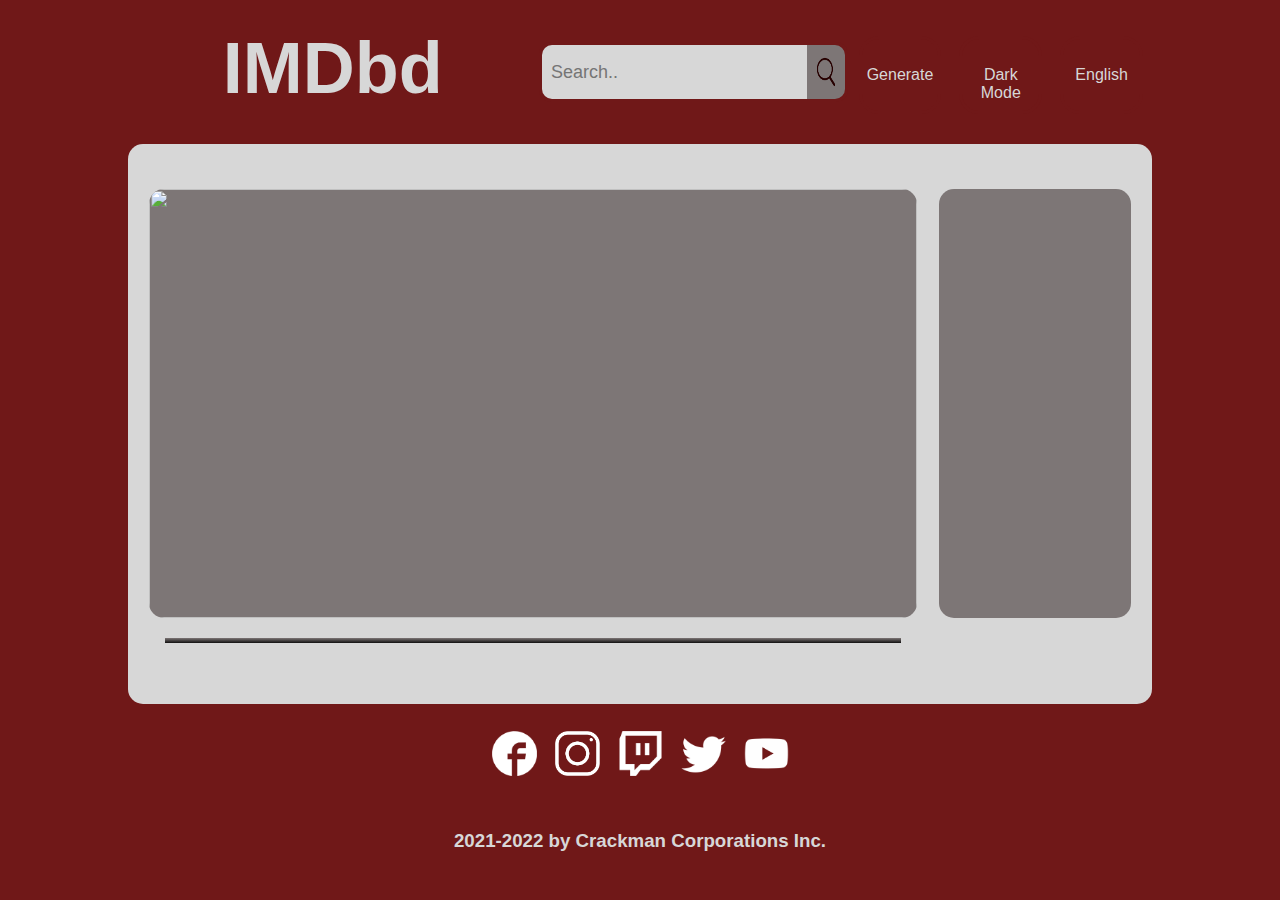
==== index.html @ bc6fa50c "Added files" ====
<!DOCTYPE html>
<html lang="en">
<head>
    <meta charset="UTF-8">
    <meta http-equiv="X-UA-Compatible" content="IE=edge">
    <meta name="viewport" content="width=device-width, initial-scale=1.0">
    <title>MooVee</title>
    <link rel="stylesheet" href="index.css">
    <!-- <script src="https://ajax.googleapis.com/ajax/libs/jquery/3.6.0/jquery.min.js"></script> -->
</head>
<body>
    <header>
        <h1 id="navname">IMDbd</h1>
        <div id="flexnav">
            <div class="searcher">
                <form id="searchbar" action="#">
                    <input  id="search" type="text" placeholder="Search..">
                    <button id="searchbtn" type="submit"> <img id="searchimg" src="images/search.png" alt="search icon"></button>
                </form>
            </div>

            <a class="navbtn" href="#" onclick="createMovies()">Generate</a>
            <a class="navbtn" href="#" onclick="darkMode()">Dark Mode</a>
            <a class="navbtn" href="#">English</a>
        </div>
    </header>
    <div id="container">
        <div id="featured"> 

            <div id="featmain">
                <img id="featuredimg" name="slide" src="" alt="">
                <div class="round-time-bar" data-style="smooth" style="--duration: 5;"><div></div></div>
            </div>

            <div id="featside"></div>
        </div>


        <!-- <div class="movie"></div>
        <div class="movie"></div>
        <div class="movie"></div>
        <div class="movie"></div>
        <div class="movie"></div>
        <div class="movie"></div>
        <div class="movie"></div>
        <div class="movie"></div>
        <div class="movie"></div>
        <div class="movie"></div>
        <div class="movie"></div>
        <div class="movie"></div>
        <div class="movie"></div>
        <div class="movie"></div>
        <div class="movie"></div>
        <div class="movie"></div>
        <div class="movie"></div>
        <div class="movie"></div>
        <div class="movie"></div>
        <div class="movie"></div>
        <div class="movie"></div>
        <div class="movie"></div>
        <div class="movie"></div>
        <div class="movie"></div>  -->
    </div>
    <footer>
        <div class="flexcont">
            <img class="socials" src="images/facebook.png" alt="Facebook">
            <img class="socials" src="images/instagram.png" alt="Instagram">
            <img class="socials" src="images/twitch.png" alt="Twitch">
            <img class="socials" src="images/twitter.png" alt="Twitter">
            <img class="socials" src="images/youtube.png" alt="youtube">
        </div>
        <div class="flexcont"><h3 id="copyright">2021-2022 by Crackman Corporations Inc.</h3></div>

    </footer>

    
    <script src="index.js"></script>
</body>
</html>
---- index.css ----
/*
    https://www.color-hex.com/color-palette/98018 


/* General */

*{
    margin: 0;
    padding: 0;
    font-family: 'Trebuchet MS', sans-serif;
}

body{
    background-color: #701818;
}

/* Dark-mode */

.dark-mode{
    background-color: #100f0f;
    color: #d7d7d7;
  }


/* Navbar */

header{
    background-color: #701818;
    width: 80vw;
    height: 10vh;
    margin: auto;
    display: flex;
    padding: 3vh 0 3vh 0;
    justify-content: space-between;
}

#navname{
    color: #d7d7d7;
    width: 40vw;
    height: 10vh;
    font-size: 8vh;
    text-align: center;
}

#navname:hover{
    font-size: 8.5vh;
    color: white;
    cursor: pointer;
}

#flexnav{
    width: 60vw;
    height: 10vh;
    display: flex;
    flex-direction: row;
    justify-content: flex-end;
}

/* Search */

#search{
    background-color: #d7d7d7;
    width: 20vw;
    height: 6vh;
    border: none;
    border-radius: 10px 0 0 10px;
    padding-left: 1vh;
    font-size: 2vh;
}

#searchbtn{
    width: 3vw;
    height: 6vh;
    background-color: #7d7676;
    font-size: 2vh;
    border: none;
    border-radius: 0 10px 10px 0;
    cursor: pointer;
    float: right;
}

#searchimg{
    margin-top: 0.5vh;
    width: 2vw;
    height: 4vh;
}

.searcher{
    height: 6.63vh;
    border: 3px solid #701818;
    border-radius: 12px;
    box-sizing: border-box;
    margin: auto auto;

}

.searcher:hover{
    border: 3px solid #4c0e0e;
}

.navbtn{
    background-color: #701818;
    color: #d7d7d7;
    width: 6vw;
    height: 5vh;
    margin: 1vh;
    padding-top: 3vh;
    text-align: center;
    text-decoration: none;
    border: 3px solid #701818;
    border-radius: 20px;

    box-shadow: inset 0 0 0 0 #701818;
    transition: color .3s ease-in-out, box-shadow .3s ease-in-out;

}

.navbtn:hover{
    border: 3px solid #4c0e0e;
    box-shadow: inset 200px 0 0 0 #bd1a1a;;
}


/* Featured*/

#featured{
    width: 100%;
    height: 36vw;
    padding-bottom: 1vh;
    display: flex;
    flex-direction: row;
    justify-content: space-evenly;
}

#featmain{
    background-color: #7d7676;
    width: 60vw;
    height: 33.5vw;
    border-radius: 15px;
}


#featuredimg{
    width: 60vw;
    height: 33.5vw;
    border-radius: 15px;
}

#featside{
    background-color: #7d7676;
    width: 15vw;
    height: 33.5vw;
    border-radius: 15px;
}


/* Round time bar */ 

.round-time-bar {
  margin: 1rem;
  overflow: hidden;
}

.round-time-bar div {
  height: 5px;
  animation: roundtime calc(var(--duration) * 1s) steps(var(--duration)) forwards;
  transform-origin: left center;
  background: linear-gradient(to bottom, #7d7676, #100f0f);
}

.round-time-bar[data-style="smooth"] div {
  animation: roundtime calc(var(--duration) * 1s) linear infinite forwards;
}

@keyframes roundtime {
  to{ transform: scaleX(0); }
}



/* Movie Flexbox */

#container{
    background-color: #d7d7d7;
    width: 80vw;
    height: 100%;
    padding: 5vh 0 5vh 0;
    margin: auto ;
    display: flex;
    flex-direction: row;
    justify-content: space-evenly;
    flex-wrap: wrap;
    border-radius: 15px;

}

.movie{
    width: 10vw;
    height: 14vw;
    margin: 3vh 1vw 3vh 1vw;
    border: 3px solid #100f0f;
    border-radius: 10px;
    transition: 0.3s;

}

.movie:hover{
    width: 12vw;
    height: 16vw;
    margin: 0;
    cursor: pointer;
    background-color: #7d7676;
}


/* Footer */ 

footer{
    width: 80vw;
    height: 20vh;
    background-color: #701818;
    margin: auto;
}

.flexcont{
    display: flex;
    flex-direction: row;
    justify-content: center;
}

.socials{
    width: 5vh;
    height: 5vh;
    margin: 3vh 1vh 1vh 1vh;
    cursor: pointer;

}

#copyright{
    color: #d7d7d7;
    margin: 5vh 0 0 0 ;
}
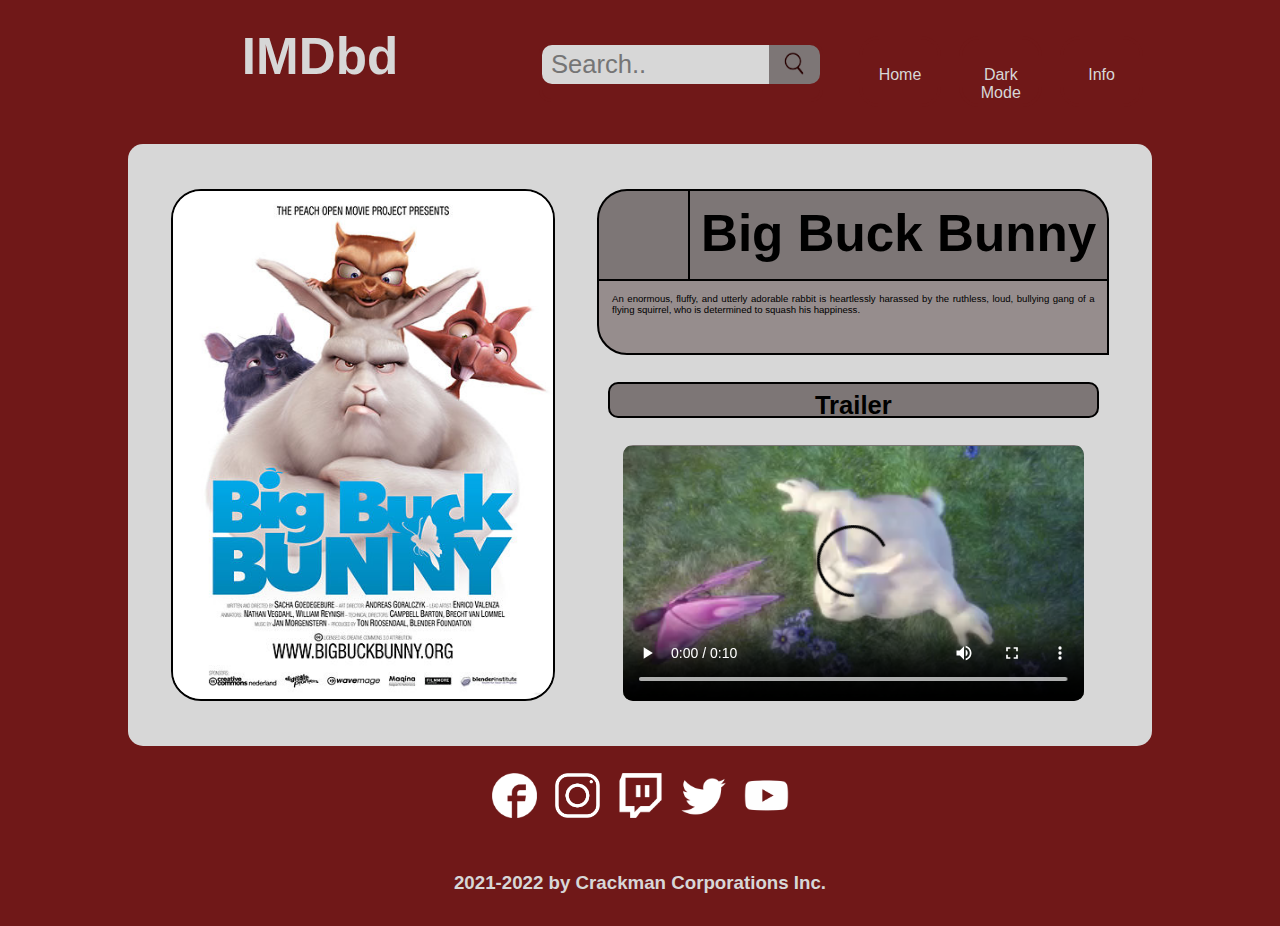
==== commit b2598f52: "Removed unnecessary files" ====
--- a/index.html
+++ b/index.html
@@ -6,68 +6,48 @@
     <meta name="viewport" content="width=device-width, initial-scale=1.0">
     <title>MooVee</title>
     <link rel="stylesheet" href="index.css">
-    <!-- <script src="https://ajax.googleapis.com/ajax/libs/jquery/3.6.0/jquery.min.js"></script> -->
+    <script src="https://ajax.googleapis.com/ajax/libs/jquery/3.6.0/jquery.min.js"></script>
 </head>
 <body>
     <header>
-        <h1 id="navname">IMDbd</h1>
+        <a href="index.html"><h1 id="navname">IMDbd</h1></a>
         <div id="flexnav">
             <div class="searcher">
                 <form id="searchbar" action="#">
                     <input  id="search" type="text" placeholder="Search..">
-                    <button id="searchbtn" type="submit"> <img id="searchimg" src="images/search.png" alt="search icon"></button>
+                    <button id="searchbtn" onclick="notWorking()" type="submit"> <img id="searchimg" src="images/search.png" alt="search icon"></button>
                 </form>
             </div>
 
-            <a class="navbtn" href="#" onclick="createMovies()">Generate</a>
+            <a class="navbtn" href="index.html">Home</a>
             <a class="navbtn" href="#" onclick="darkMode()">Dark Mode</a>
-            <a class="navbtn" href="#">English</a>
+            <a class="navbtn" href="information.html">Info</a>
         </div>
     </header>
     <div id="container">
-        <div id="featured"> 
-
-            <div id="featmain">
-                <img id="featuredimg" name="slide" src="" alt="">
-                <div class="round-time-bar" data-style="smooth" style="--duration: 5;"><div></div></div>
+        <div class="infocont">
+            <img class="infoimg" src="images/bbbposter.jpeg" alt="The image container whrere posters from the API is placed, currently features the poster for the movie Big Buck Bunny as a placeholder">
+            <div class="infoside">
+                <div class="infoheader">
+                    <div src="" class="inforating"></div>
+                    <h1 class="infotitle">Big Buck Bunny</h1>
+                </div>
+                <p class="infodesc">An enormous, fluffy, and utterly adorable rabbit is heartlessly harassed by the ruthless, loud, bullying gang of a flying squirrel, who is determined to squash his happiness.</p>
+                <h3 class="infotrailerbar">Trailer</h3>
+                <div class="infovideobox">
+                    <video src="images/mov_bbb.mp4" class="infovideo" controls></video>
+                </div>
             </div>
-
-            <div id="featside"></div>
         </div>
 
-
-        <!-- <div class="movie"></div>
-        <div class="movie"></div>
-        <div class="movie"></div>
-        <div class="movie"></div>
-        <div class="movie"></div>
-        <div class="movie"></div>
-        <div class="movie"></div>
-        <div class="movie"></div>
-        <div class="movie"></div>
-        <div class="movie"></div>
-        <div class="movie"></div>
-        <div class="movie"></div>
-        <div class="movie"></div>
-        <div class="movie"></div>
-        <div class="movie"></div>
-        <div class="movie"></div>
-        <div class="movie"></div>
-        <div class="movie"></div>
-        <div class="movie"></div>
-        <div class="movie"></div>
-        <div class="movie"></div>
-        <div class="movie"></div>
-        <div class="movie"></div>
-        <div class="movie"></div>  -->
     </div>
     <footer>
         <div class="flexcont">
-            <img class="socials" src="images/facebook.png" alt="Facebook">
-            <img class="socials" src="images/instagram.png" alt="Instagram">
-            <img class="socials" src="images/twitch.png" alt="Twitch">
-            <img class="socials" src="images/twitter.png" alt="Twitter">
-            <img class="socials" src="images/youtube.png" alt="youtube">
+            <img class="socials" src="images/facebook.png"  alt="Icon for Facebook">
+            <img class="socials" src="images/instagram.png" alt="icon for Instagram">
+            <img class="socials" src="images/twitch.png"    alt="Icon for Twitch">
+            <img class="socials" src="images/twitter.png"   alt="Icon for Twitter">
+            <img class="socials" src="images/youtube.png"   alt="Icon for youtube">
         </div>
         <div class="flexcont"><h3 id="copyright">2021-2022 by Crackman Corporations Inc.</h3></div>
 
--- a/index.css
+++ b/index.css
@@ -9,7 +9,8 @@
     margin: 0;
     padding: 0;
     font-family: 'Trebuchet MS', sans-serif;
-}
+    text-decoration: none;
+}  
 
 body{
     background-color: #701818;
@@ -22,6 +23,14 @@
     color: #d7d7d7;
   }
 
+.darknavbtn{
+    background-color: antiquewhite;
+}
+
+.dark-cont{
+    background-color: red;
+
+}
 
 /* Navbar */
 
@@ -37,10 +46,11 @@
 
 #navname{
     color: #d7d7d7;
-    width: 40vw;
+    width: 30vw;
     height: 10vh;
-    font-size: 8vh;
-    text-align: center;
+    font-size: 4vw;
+    text-align: center;
+    transition: 0.25s;
 }
 
 #navname:hover{
@@ -61,19 +71,19 @@
 
 #search{
     background-color: #d7d7d7;
-    width: 20vw;
-    height: 6vh;
+    width: 17vw;
+    height: 3vw;
     border: none;
     border-radius: 10px 0 0 10px;
     padding-left: 1vh;
-    font-size: 2vh;
+    font-size: 2vw;
 }
 
 #searchbtn{
-    width: 3vw;
-    height: 6vh;
-    background-color: #7d7676;
-    font-size: 2vh;
+    width: 4vw;
+    height: 3vw;
+    background-color: #7d7676;
+    font-size: 2vw;
     border: none;
     border-radius: 0 10px 10px 0;
     cursor: pointer;
@@ -83,7 +93,7 @@
 #searchimg{
     margin-top: 0.5vh;
     width: 2vw;
-    height: 4vh;
+    height: 3vh;
 }
 
 .searcher{
@@ -103,7 +113,7 @@
     background-color: #701818;
     color: #d7d7d7;
     width: 6vw;
-    height: 5vh;
+    height: 3vw;
     margin: 1vh;
     padding-top: 3vh;
     text-align: center;
@@ -181,7 +191,7 @@
 
 /* Movie Flexbox */
 
-#container{
+#container, #infobox{
     background-color: #d7d7d7;
     width: 80vw;
     height: 100%;
@@ -192,25 +202,92 @@
     justify-content: space-evenly;
     flex-wrap: wrap;
     border-radius: 15px;
-
+}
+
+#infobox{
+    background-color: #7d7676;
 }
 
 .movie{
-    width: 10vw;
-    height: 14vw;
+    width: 13vw;
+    height: 18vw;
     margin: 3vh 1vw 3vh 1vw;
     border: 3px solid #100f0f;
     border-radius: 10px;
     transition: 0.3s;
+    overflow: hidden;
+
+    display: flex;
+    flex-direction: column;
+
+    background-size: 13vw 18vw;
 
 }
 
 .movie:hover{
-    width: 12vw;
-    height: 16vw;
+    width: 15vw;
+    height: 20vw;
     margin: 0;
     cursor: pointer;
-    background-color: #7d7676;
+    background-size: 15vw 20vw;
+
+}
+
+.movietitle{
+    background-color: #7d7676;
+    width: 13vw;
+    height: 0vw;
+    padding-top: 1vw;
+    font-size: 1.5vw;
+    visibility: hidden;
+    transition: 0.3s;
+    display: block;
+    text-align: center;
+}
+
+.movie:hover .movietitle{
+    background-color: #7d7676;
+    width: 15vw;
+    height: 6vw;
+    visibility: visible;
+}
+
+.moviebox{
+    border-radius: 5px 5px 0 0;
+    width: 13vw;
+    height: 18vw;
+    visibility: hidden;
+    transition: 0.3s;
+    display: flex;
+    justify-content: end;
+}
+
+.movie:hover .moviebox{
+    width: 15vw;
+    height: 14vw;
+    visibility: visible;
+}
+
+.movierating{
+    background-color: #d7d7d7;
+    border: 2px solid black;
+    border-radius: 5px;
+    width: 1vw;
+    height: 1vw;
+    margin: 1vw;
+    font-size: 1vw;
+    visibility: hidden;
+    transition: 0.3s;
+    background-size: 1vw 1vw;
+}
+
+.movie:hover .movierating{
+    background-color: #d7d7d7;
+    width: 4vw;
+    height: 4vw;
+    font-size: 3vw;
+    visibility: visible;
+    background-size: 4vw 4vw;
 }
 
 
@@ -234,10 +311,131 @@
     height: 5vh;
     margin: 3vh 1vh 1vh 1vh;
     cursor: pointer;
-
+    transition: 0.25s;
+}
+
+.socials:hover{
+    width: 6vh;
+    height: 6vh;
+    margin-top: 2vh;
 }
 
 #copyright{
     color: #d7d7d7;
     margin: 5vh 0 0 0 ;
-}+}
+
+
+
+
+
+#ifheader{
+    text-align: center;
+}
+
+
+#ifpara{
+    margin: 2vw;
+    text-align: justify;
+}
+
+
+
+/* Movie info*/
+
+.infocont{
+    width: 100%;
+    height: 100%;
+    display: flex;
+    flex-direction: row;
+    justify-content: space-evenly;
+}
+
+.infoimg{
+    background-color: #7d7676;
+    border: 2px solid black;
+    box-sizing: border-box;
+    border-radius: 30px;
+    width: 30vw;
+    height: 40vw;
+}
+
+.infoside{
+    width: 40vw;
+    height: 40vw;
+    display: flex;
+    flex-direction: column;
+    justify-content: space-between;
+    align-content: space-around;
+}
+
+.infoheader{
+    width: 40vw;
+    height: 7vw;
+    display: flex;
+}
+
+.inforating{
+    background-color: #7d7676;
+    background-size: 7vw 7vw;
+    border: 2px solid black;
+    border-right: 1px solid black;
+    border-radius: 30px 0 0 0;
+    width: 7vw;
+    height: 6vw;
+    padding: 1vw 0 0 0;
+}
+
+.infotitle{
+    background-color: #7d7676;
+    border: 2px solid black;
+    border-left: 1px solid black;
+    border-radius: 0 30px 0 0;
+    width: 33vw;
+    height: 6vw;
+    padding: 1vw 0 0 0;
+    font-size: 4vw;
+    text-align: center;
+}
+
+.infodesc{
+    background-color: #968d8d;
+    border: 2px solid black;
+    box-sizing: border-box;
+    border-radius: 0 0 0 30px;
+    width: 40vw;
+    height: 6vw;
+    padding: 1vw;
+    font-size: 0.75vw;
+    text-align:justify;
+    overflow-y:scroll;
+}
+
+.infotrailerbar{
+    background-color: #7d7676;
+    border: 2px solid black;
+    border-radius: 10px;
+    width: 38vw;
+    height: 2vw;
+    margin: auto;
+    padding-top: 0.5vw;
+    font-size: 2vw;
+    text-align: center;
+}
+
+.infovideobox{
+    background-color: #7d7676;
+    background-image: url(images/Screenshot\ 2022-09-29\ at\ 09.51.38.png);
+    background-size: 36vw 20vw;
+    border-radius: 10px;
+    width: 36vw;
+    height: 20vw;
+    margin: 0 2vw 0 2vw;
+}
+
+.infovideo{
+    border-radius: 10px;
+    width: 36vw;
+    height: 20vw;
+}
+
